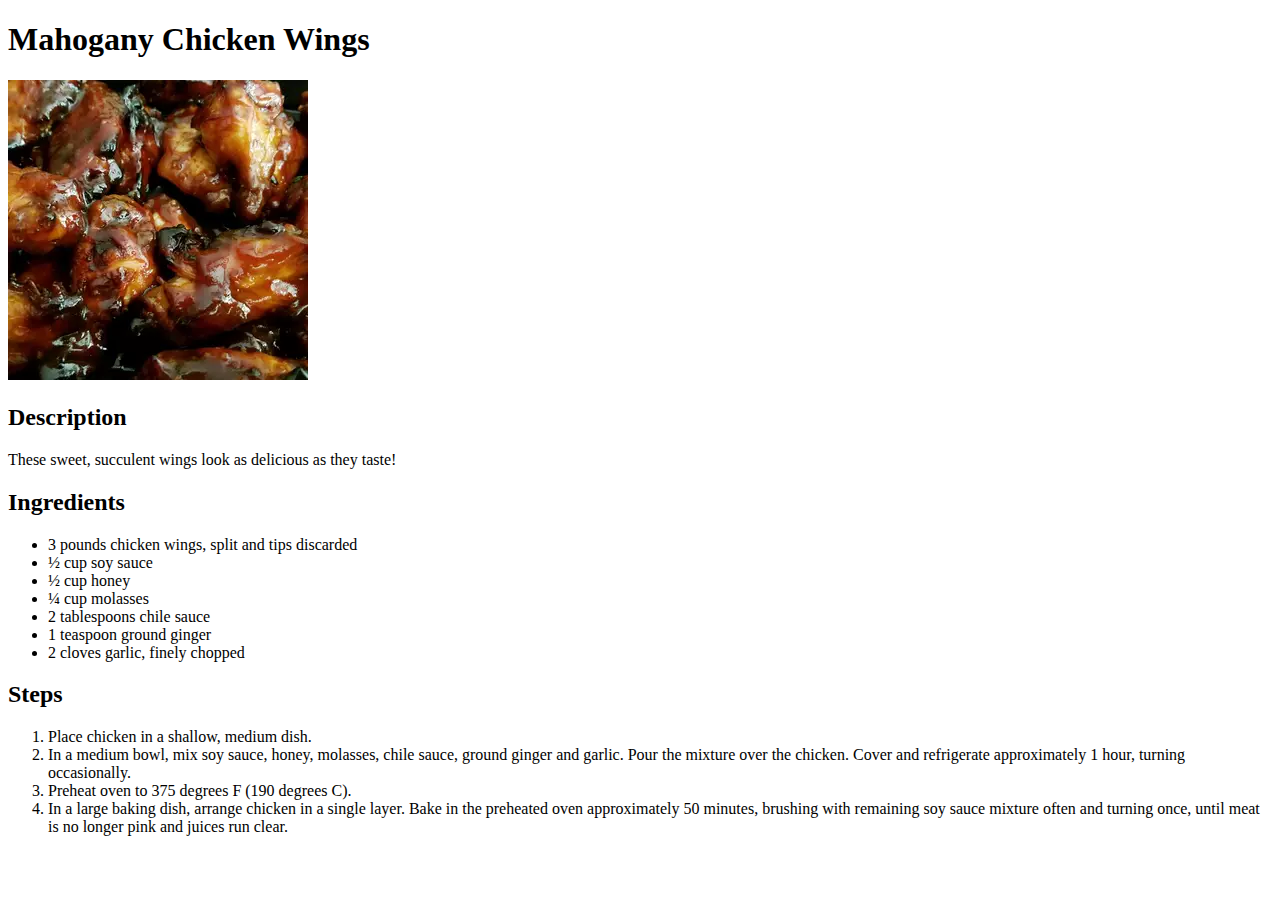
==== recipes/mahoganychickenwings.html @ f5694029 "Created index and recipes" ====
<!DOCTYPE html>
<html lang="en">
<head>
    <meta charset="UTF-8">
    <meta http-equiv="X-UA-Compatible" content="IE=edge">
    <meta name="viewport" content="width=device-width, initial-scale=1.0">
    <title>Document</title>
</head>
<body>
    <h1>Mahogany Chicken Wings</h1>
    <img src="../images/MahoganyChickenWings.jpeg" alt="MahoganyChickenWings">
    <h2>Description</h2>
    <p>These sweet, succulent wings look as delicious as they taste!</p>
    <h2>Ingredients</h2>
    <ul>
        <li>3 pounds chicken wings, split and tips discarded</li>
        <li>½ cup soy sauce</li>
        <li>½ cup honey</li>
        <li>¼ cup molasses</li>
        <li>2 tablespoons chile sauce</li>
        <li>1 teaspoon ground ginger</li>
        <li>2 cloves garlic, finely chopped</li>
    </ul>
    <h2>Steps</h2>
    <ol>
        <li>Place chicken in a shallow, medium dish.</li>
        <li>In a medium bowl, mix soy sauce, honey, molasses, chile sauce, ground ginger and garlic. Pour the mixture over the chicken. Cover and refrigerate approximately 1 hour, turning occasionally.</li>
        <li>Preheat oven to 375 degrees F (190 degrees C).        </li>
        <li>In a large baking dish, arrange chicken in a single layer. Bake in the preheated oven approximately 50 minutes, brushing with remaining soy sauce mixture often and turning once, until meat is no longer pink and juices run clear.</li>
    </ol>
</body>
</html>
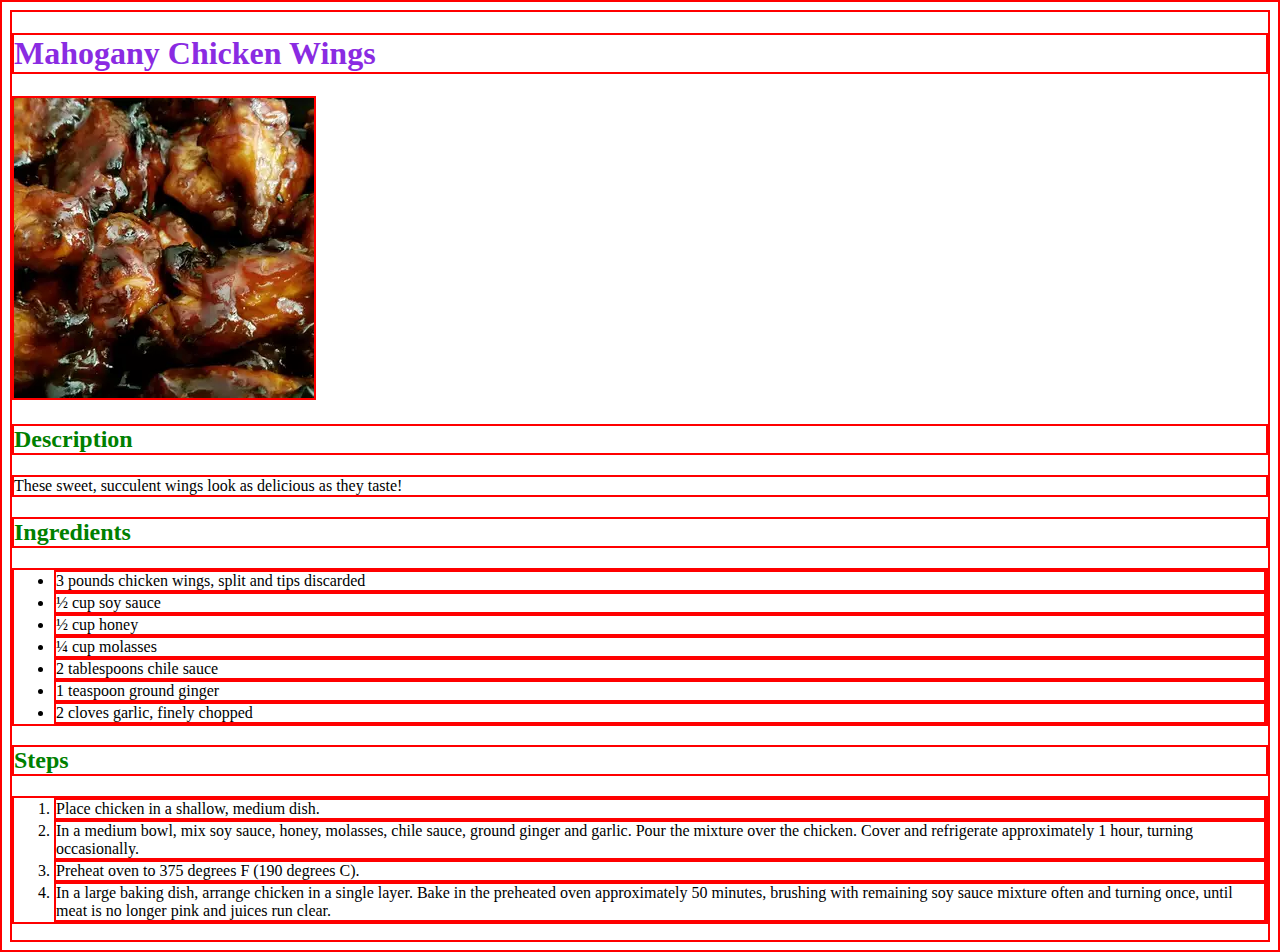
==== commit fe429063: "Adding CSS stylesheet" ====
--- a/recipes/mahoganychickenwings.html
+++ b/recipes/mahoganychickenwings.html
@@ -1,6 +1,7 @@
 <!DOCTYPE html>
 <html lang="en">
 <head>
+    <link rel="stylesheet" href="../styles.css">
     <meta charset="UTF-8">
     <meta http-equiv="X-UA-Compatible" content="IE=edge">
     <meta name="viewport" content="width=device-width, initial-scale=1.0">
--- a/styles.css
+++ b/styles.css
@@ -0,0 +1,13 @@
+/* styles.css */
+
+  h1{
+    color: blueviolet;
+  }
+  
+  h2 {
+    color: green;
+  }
+
+  * {
+    border: 2px solid red;
+  }